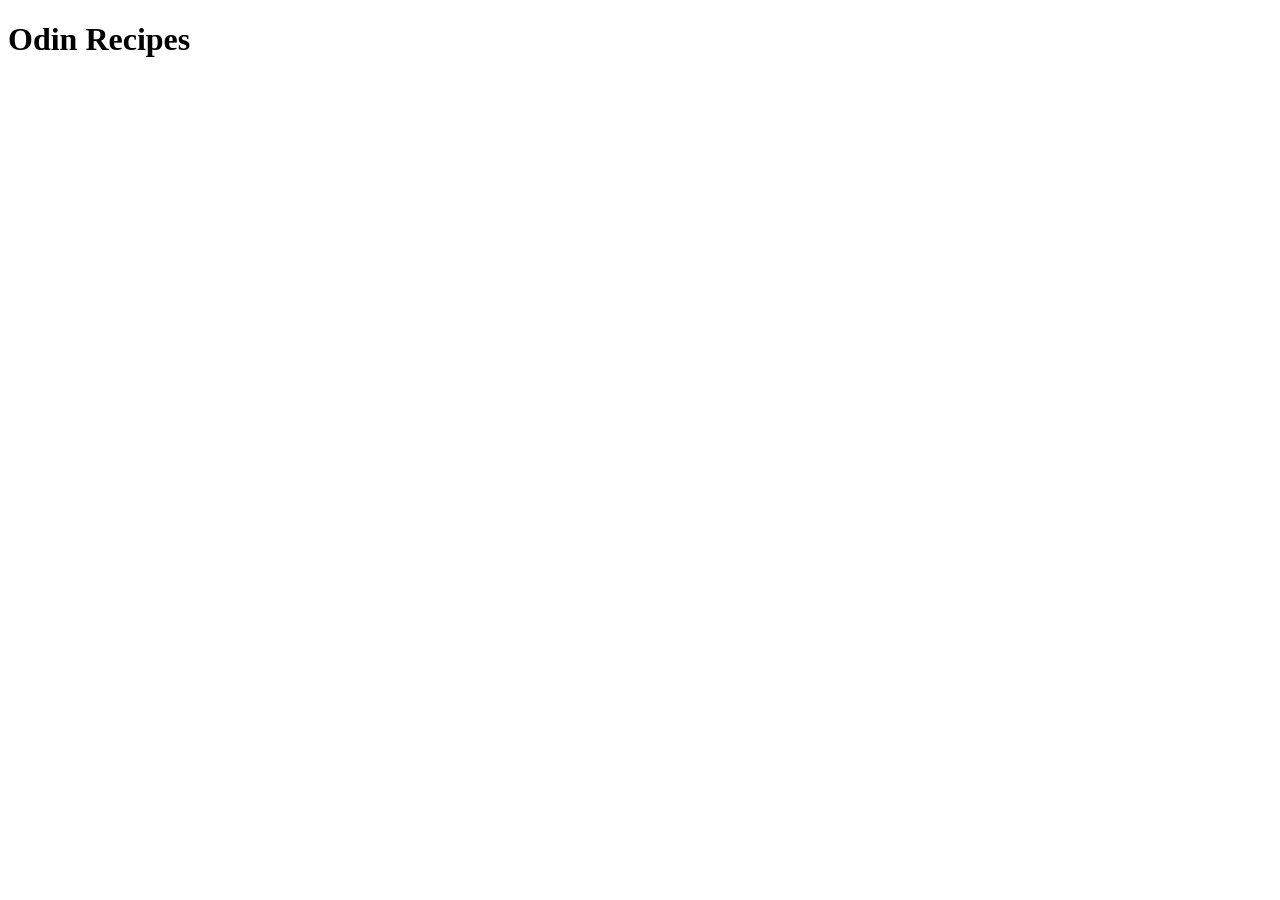
==== index.html @ b4cd8271 "Create index.html and add heading" ====
<!DOCTYPE html>
<html lang="en">
<head>
    <meta charset="UTF-8">
    <meta name="viewport" content="width=device-width, initial-scale=1.0">
    <title>Odin Recipes</title>
</head>
<body>
    <h1>Odin Recipes</h1>
</body>
</html>
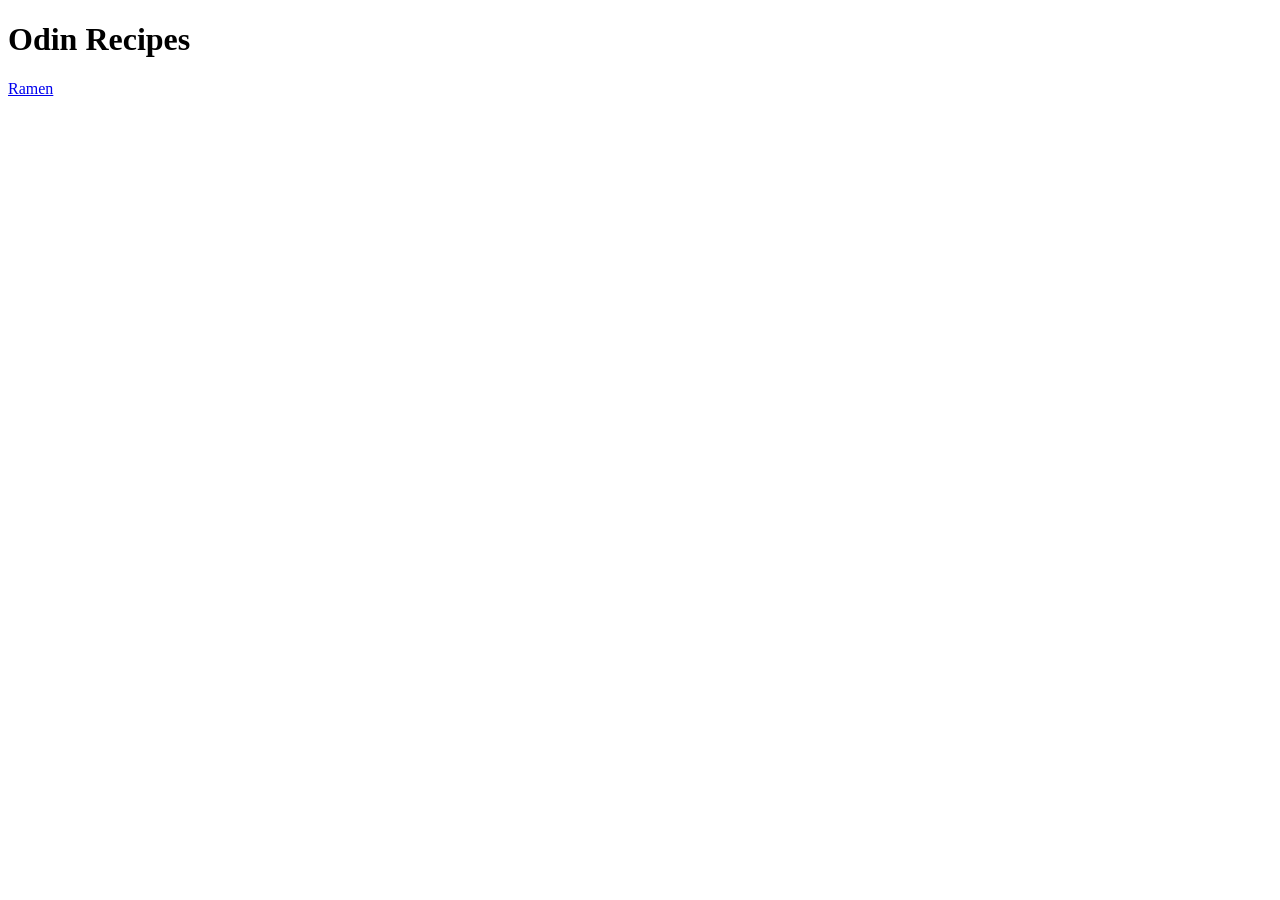
==== commit 95e4a869: "add heading image and description to ramen.html" ====
--- a/index.html
+++ b/index.html
@@ -7,5 +7,6 @@
 </head>
 <body>
     <h1>Odin Recipes</h1>
+    <a href="recipes/ramen.html">Ramen</a>
 </body>
 </html>
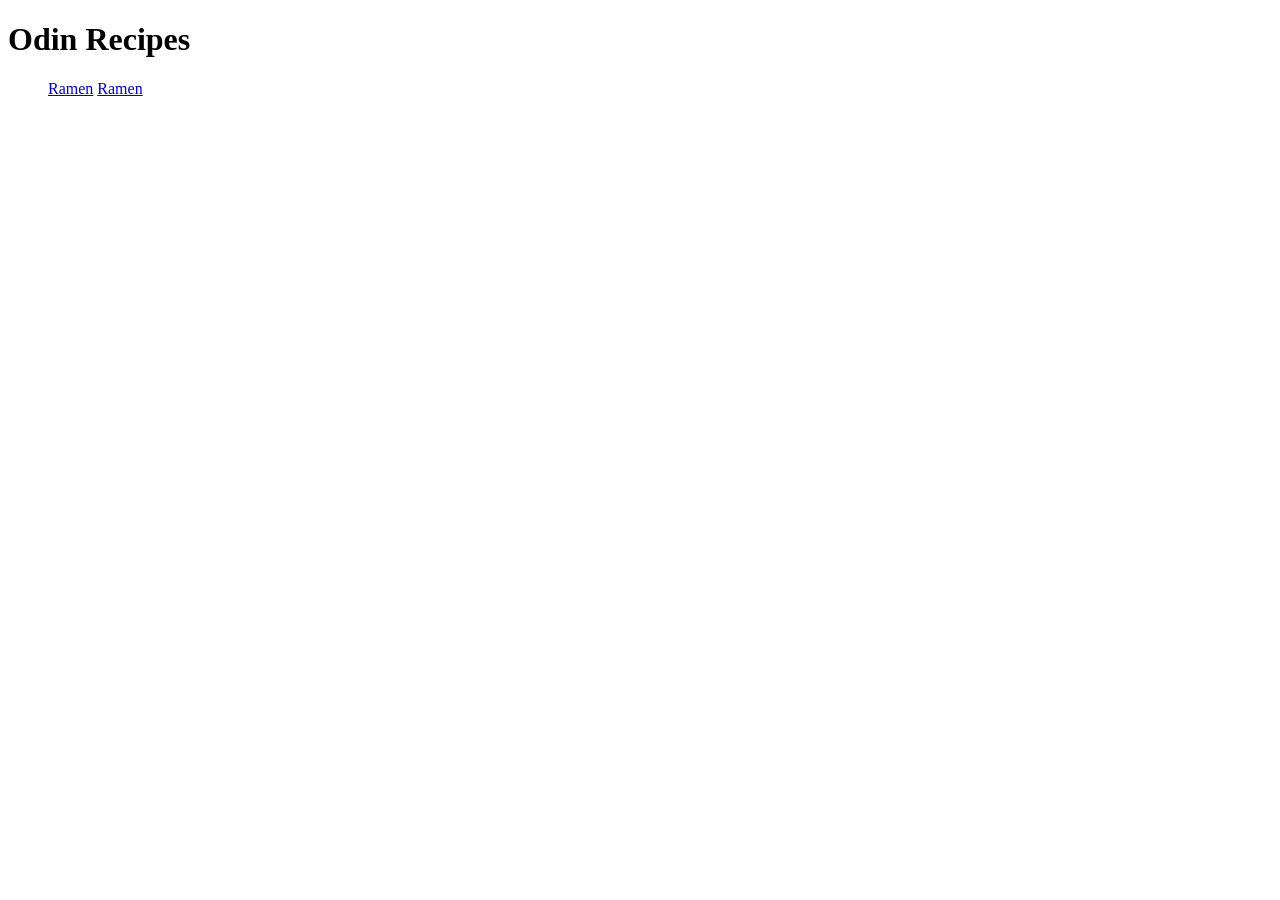
==== commit 30af27e1: "add another ramen link" ====
--- a/index.html
+++ b/index.html
@@ -7,6 +7,9 @@
 </head>
 <body>
     <h1>Odin Recipes</h1>
-    <a href="recipes/ramen.html">Ramen</a>
+    <ul>
+        <il><a href="recipes/ramen.html">Ramen</a></il>
+        <il><a href="recipes/ramen.html">Ramen</a></il>
+    </ul>
 </body>
 </html>
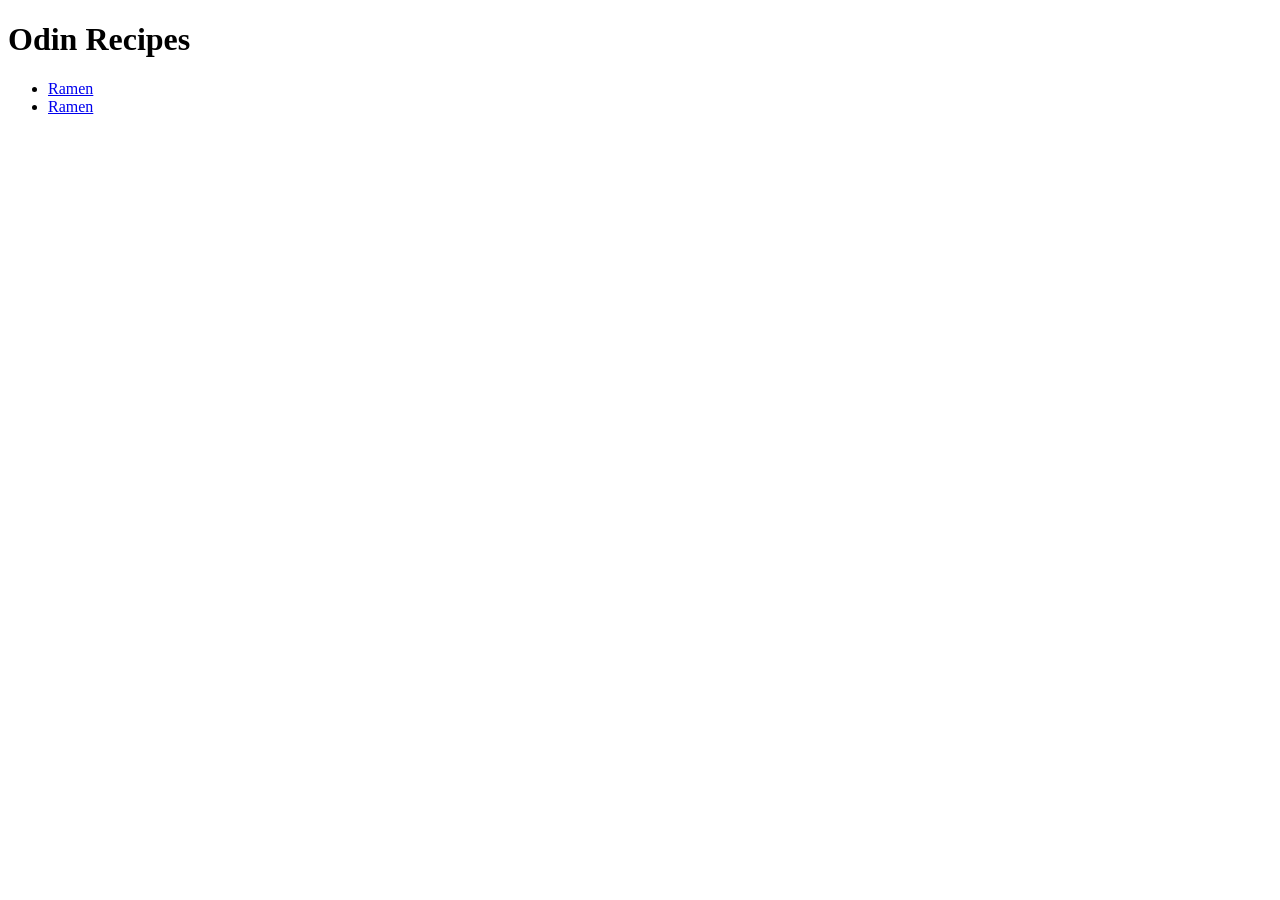
==== commit 3e193858: "change il tags to li" ====
--- a/index.html
+++ b/index.html
@@ -8,8 +8,8 @@
 <body>
     <h1>Odin Recipes</h1>
     <ul>
-        <il><a href="recipes/ramen.html">Ramen</a></il>
-        <il><a href="recipes/ramen.html">Ramen</a></il>
+        <li><a href="recipes/ramen.html">Ramen</a></li>
+        <li><a href="recipes/ramen.html">Ramen</a></li>
     </ul>
 </body>
 </html>
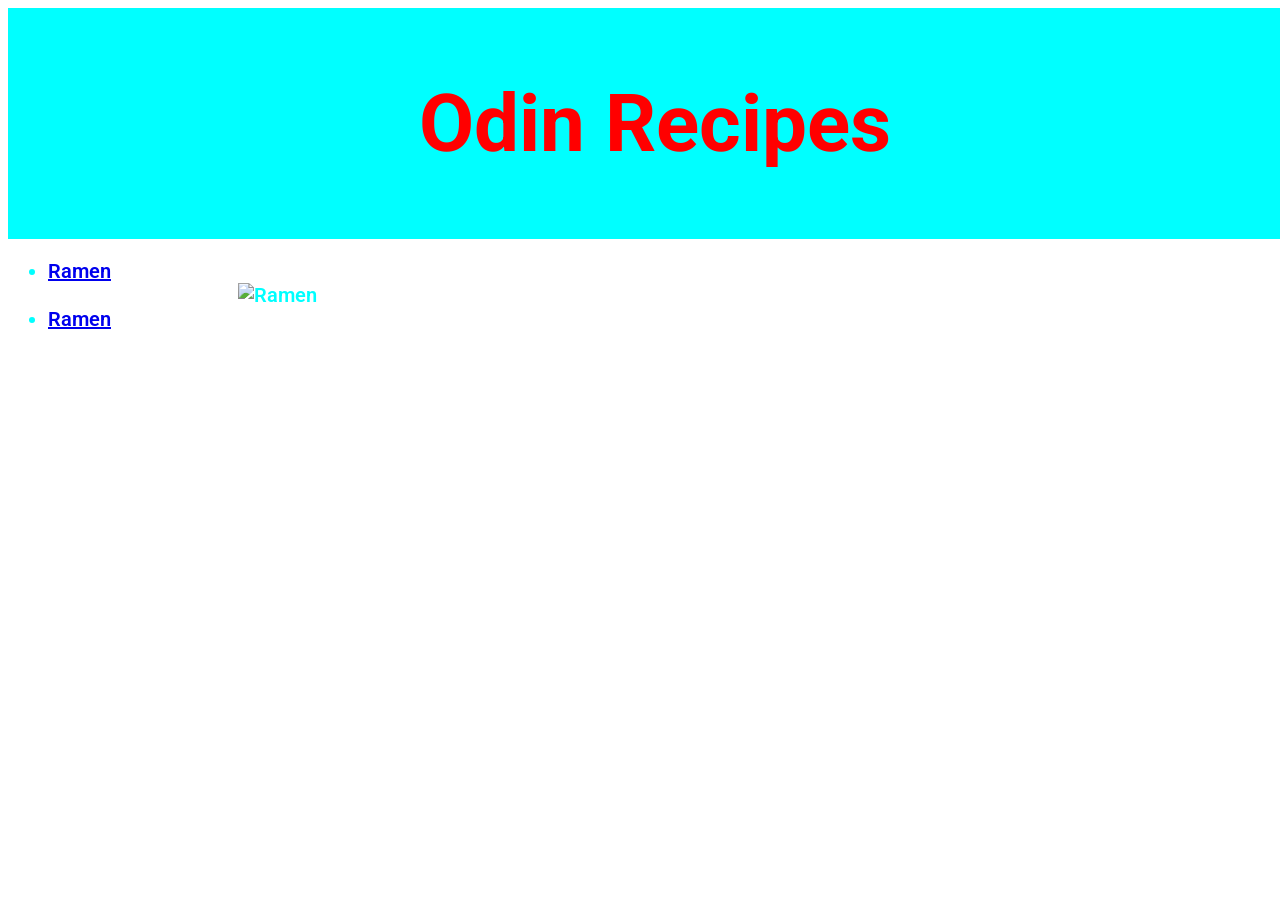
==== commit 568d2000: "Frogot to commit, style recipes page" ====
--- a/index.html
+++ b/index.html
@@ -1,15 +1,29 @@
 <!DOCTYPE html>
 <html lang="en">
-<head>
-    <meta charset="UTF-8">
-    <meta name="viewport" content="width=device-width, initial-scale=1.0">
+  <head>
+    <meta charset="UTF-8" />
+    <meta name="viewport" content="width=device-width, initial-scale=1.0" />
     <title>Odin Recipes</title>
-</head>
-<body>
-    <h1>Odin Recipes</h1>
+    <link href="styles.css" rel="stylesheet" />
+    <link rel="preconnect" href="https://fonts.googleapis.com" />
+    <link rel="preconnect" href="https://fonts.gstatic.com" crossorigin />
+    <link
+      href="https://fonts.googleapis.com/css2?family=Roboto:ital,wght@0,100;0,300;0,400;0,500;0,700;0,900;1,100;1,300;1,400;1,500;1,700;1,900&display=swap"
+      rel="stylesheet"
+    />
+  </head>
+  <body>
+    <div class="header">
+      <h1>Odin Recipes</h1>
+    </div>
+
+    <div class="links">
     <ul>
-        <li><a href="recipes/ramen.html">Ramen</a></li>
-        <li><a href="recipes/ramen.html">Ramen</a></li>
+      <li><a href="recipes/ramen.html">Ramen</a></li>
+      <img class="img" src="https://images.pexels.com/photos/2664216/pexels-photo-2664216.jpeg" alt="Ramen" />
+      <li><a href="recipes/ramen.html">Ramen</a></li>
     </ul>
-</body>
-</html>+    </div>
+    
+  </body>
+</html>
--- a/styles.css
+++ b/styles.css
@@ -0,0 +1,27 @@
+
+
+.header {
+    font-family: "Roboto", sans-serif;
+    font-weight: 600;
+    font-size: 40px;
+    color: red;
+    width: 100%;
+    background-color: aqua;
+    text-align: center;
+    margin: auto;
+    padding: 15px;
+}
+
+.links {
+    font-family: "Roboto", sans-serif;
+    font-weight: 600;
+    color: aqua;
+    font-size: 20px;
+}
+
+.img {
+    display: block;
+    width: 69%;
+    height: auto;
+    margin: auto;
+}
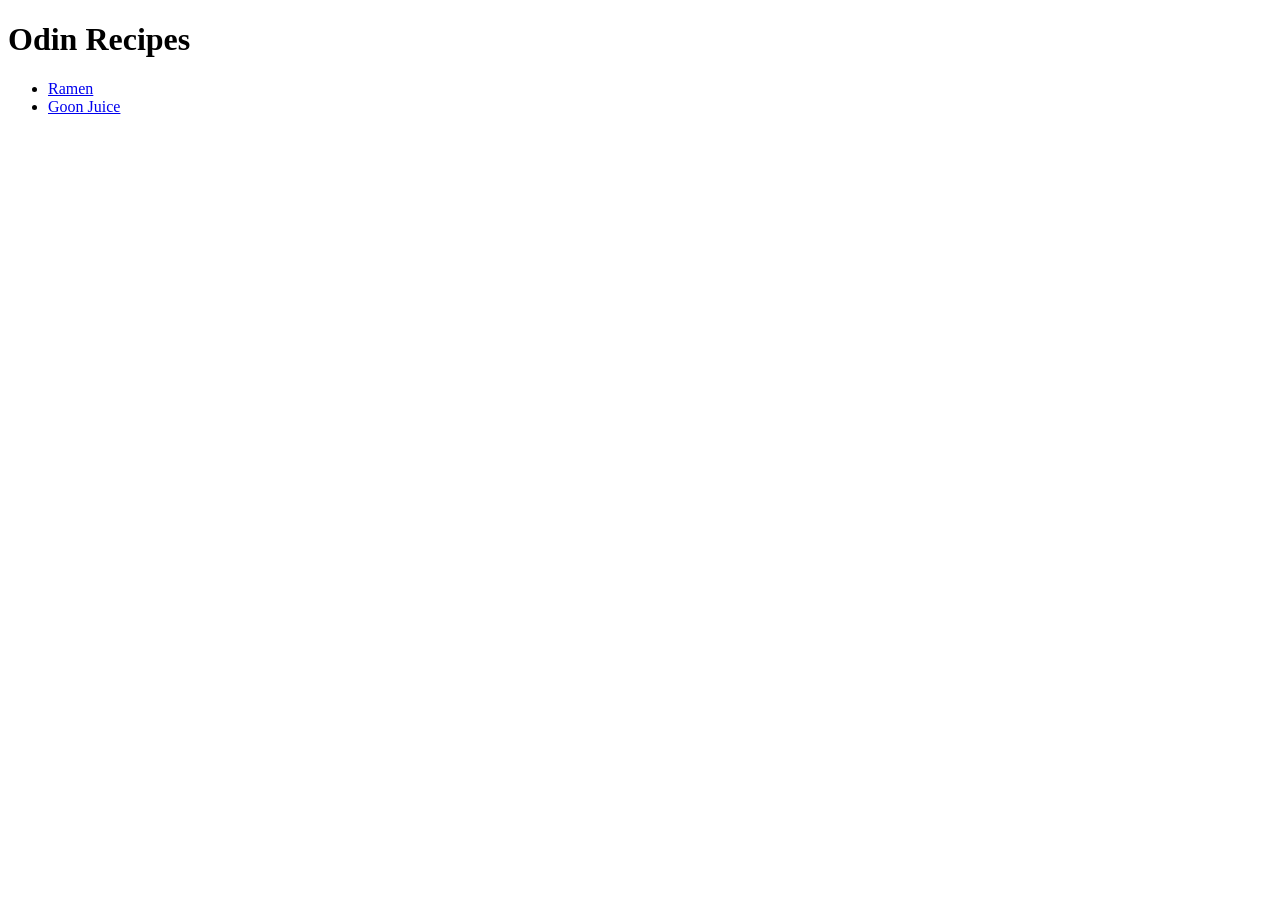
==== commit 1cc50a79: "intial commit" ====
--- a/index.html
+++ b/index.html
@@ -1,29 +1,16 @@
 <!DOCTYPE html>
 <html lang="en">
-  <head>
-    <meta charset="UTF-8" />
-    <meta name="viewport" content="width=device-width, initial-scale=1.0" />
+<head>
+    <meta charset="UTF-8">
+    <meta name="viewport" content="width=device-width, initial-scale=1.0">
     <title>Odin Recipes</title>
-    <link href="styles.css" rel="stylesheet" />
-    <link rel="preconnect" href="https://fonts.googleapis.com" />
-    <link rel="preconnect" href="https://fonts.gstatic.com" crossorigin />
-    <link
-      href="https://fonts.googleapis.com/css2?family=Roboto:ital,wght@0,100;0,300;0,400;0,500;0,700;0,900;1,100;1,300;1,400;1,500;1,700;1,900&display=swap"
-      rel="stylesheet"
-    />
-  </head>
-  <body>
-    <div class="header">
-      <h1>Odin Recipes</h1>
-    </div>
+</head>
+<body>
+    <h1>Odin Recipes</h1>
+    <ul>
+        <li><a href="recipes/ramen.html">Ramen</a></li>
+        <li><a href="recipes/goon juice.html">Goon Juice</a></li>
+    </ul>
 
-    <div class="links">
-    <ul>
-      <li><a href="recipes/ramen.html">Ramen</a></li>
-      <img class="img" src="https://images.pexels.com/photos/2664216/pexels-photo-2664216.jpeg" alt="Ramen" />
-      <li><a href="recipes/ramen.html">Ramen</a></li>
-    </ul>
-    </div>
-    
-  </body>
-</html>
+</body>
+</html>
